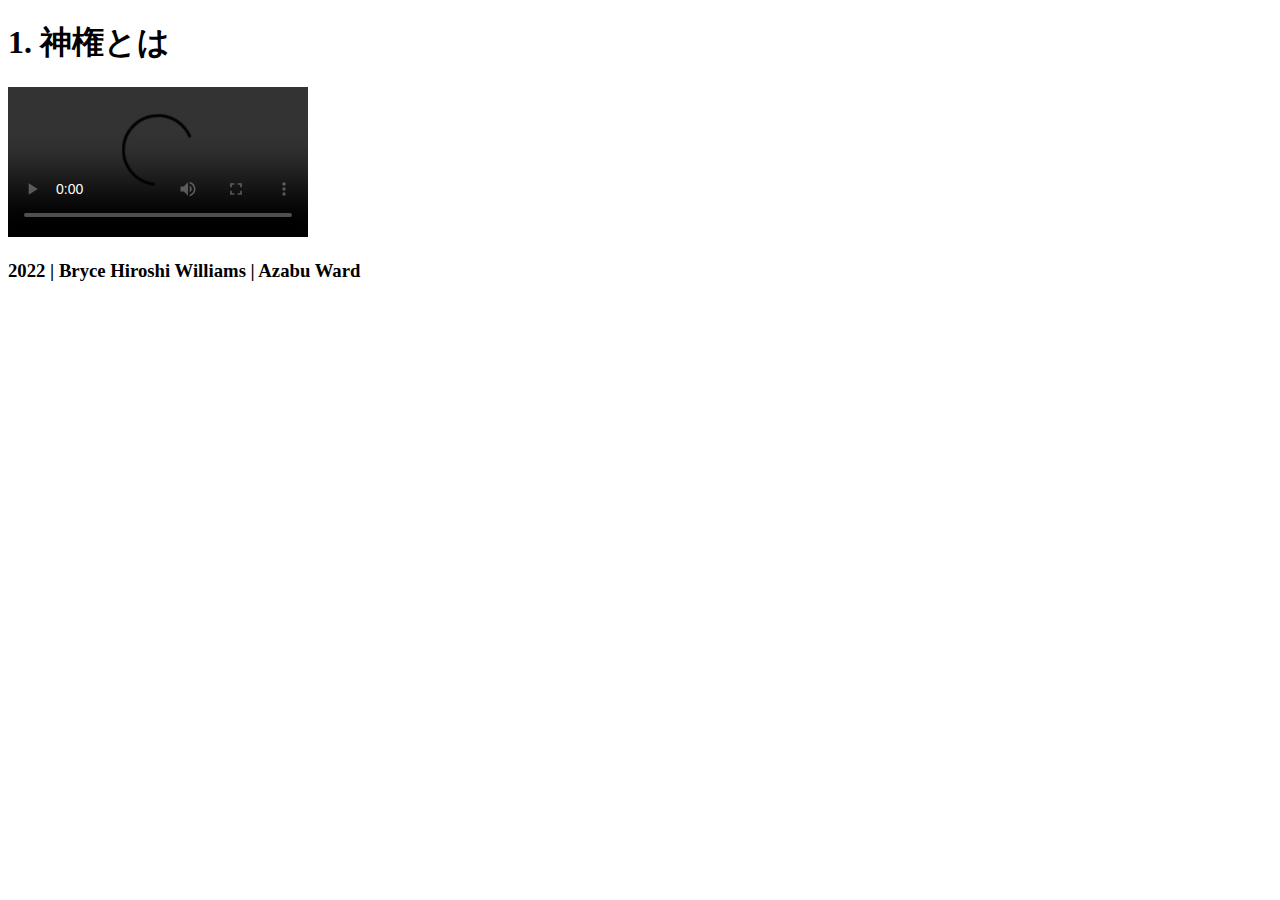
==== seminar-site/w01.html @ 8deec4e5 "Add files via upload" ====
<!DOCTYPE html>
<html lang="en">
<head>
    <meta charset="UTF-8">
    <meta http-equiv="X-UA-Compatible" content="IE=edge">
    <meta name="viewport" content="width=device-width, initial-scale=1.0">
    <title>2022 神権準備セミナー</title>
    <link rel="stylesheet" href="style.css">
</head>
<body>
    <header>
        <h1>1. 神権とは</h1>
    </header>
    <main>
        <video controls>
            <source src="lesson01.mov">
        </video>
    </main>
    <footer>
        <h3>2022 | Bryce Hiroshi Williams | Azabu Ward</h3>
    </footer>
</body>
</html>
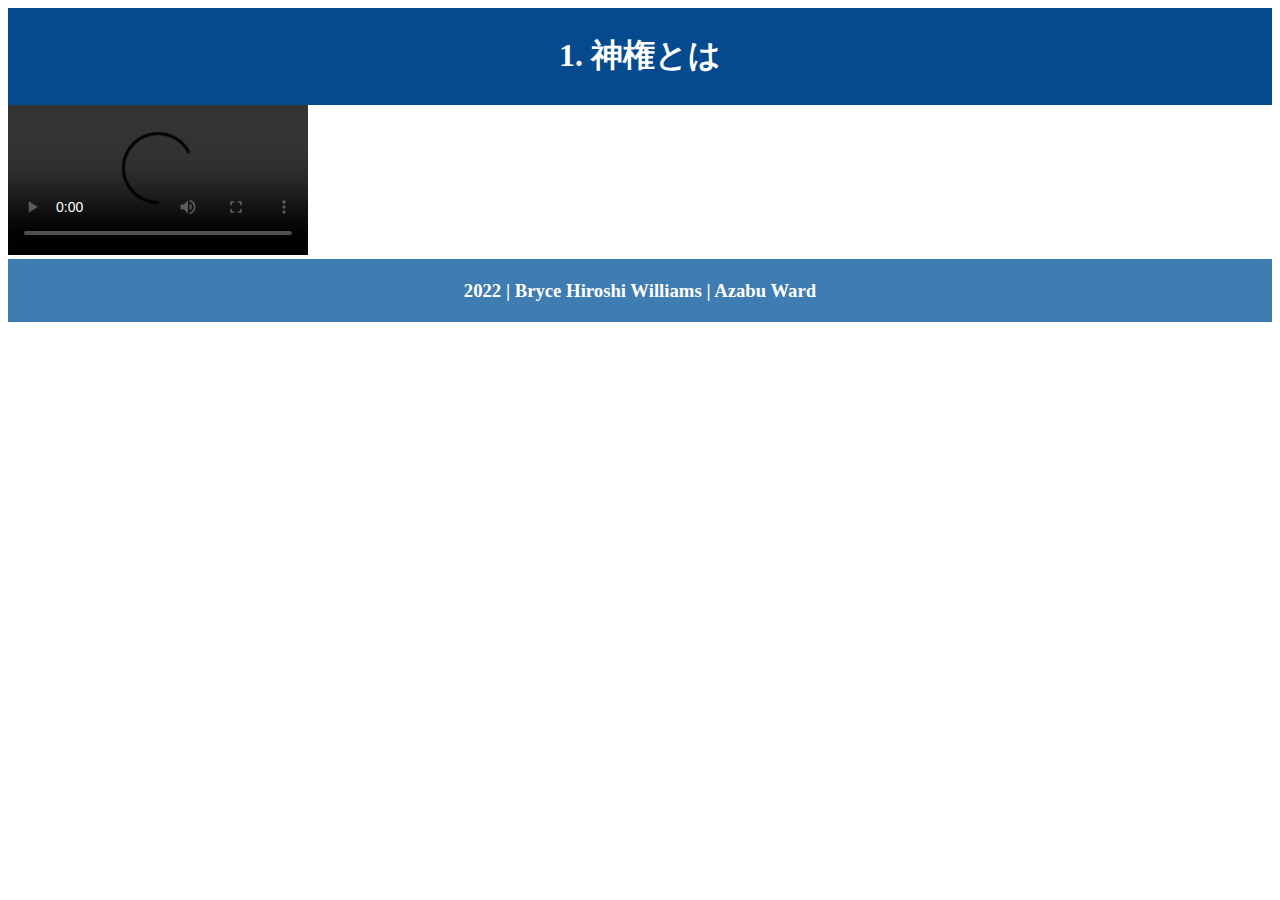
==== commit 902940fb: "Update w01.html" ====
--- a/seminar-site/w01.html
+++ b/seminar-site/w01.html
@@ -13,11 +13,11 @@
     </header>
     <main>
         <video controls>
-            <source src="lesson01.mov">
+            <source src="https://youtu.be/LeaNBxirIEo">
         </video>
     </main>
     <footer>
         <h3>2022 | Bryce Hiroshi Williams | Azabu Ward</h3>
     </footer>
 </body>
-</html>+</html>
--- a/seminar-site/style.css
+++ b/seminar-site/style.css
@@ -0,0 +1,76 @@
+header{
+    display: grid;
+    grid-template-columns: 100px 1fr 100px;
+    color: white;
+    background-color: rgb(5, 74, 143);
+    justify-content: center;
+    align-items: center;
+    padding: 5px;
+}
+
+header h1{
+    grid-column: 2/3;
+    text-align: center;
+}
+
+header a{
+    text-align: end;
+}
+
+#home-img{
+    grid-column: 3/4;
+    justify-self: end;
+    margin-right: 20px;
+    max-width: 50px;
+    max-height: 50px;
+    padding: 10px;
+    border-radius: 15%;
+}
+#home-img:hover{
+    background-color: rgb(62, 124, 177, 0.5);
+}
+
+ul{
+    list-style-type: none;
+}
+
+ul li a {
+    display: flex;
+    justify-content: center;
+    background-color: #F17300;
+    color: white;
+    text-decoration: none;
+    max-width: 100px;
+    max-height: 100%;
+    padding: 20px;
+    border-radius: 10px;
+    margin-left: auto;
+    margin-right: auto;
+}
+
+ul li a:hover{
+    background-color: rgb(241, 115, 0, 0.7);
+}
+
+iframe{
+    display: flex;
+    max-width: 100%;
+    max-height: 100%;
+    justify-content: center;
+    margin: 20px;
+    margin-left: auto;
+    margin-right: auto;
+
+}
+
+footer{
+    color: white;
+    background-color: #3E7CB1;
+    text-align: center;
+    padding: 2px;
+}
+
+video{
+    max-width: 100%;
+    height: 100%;
+}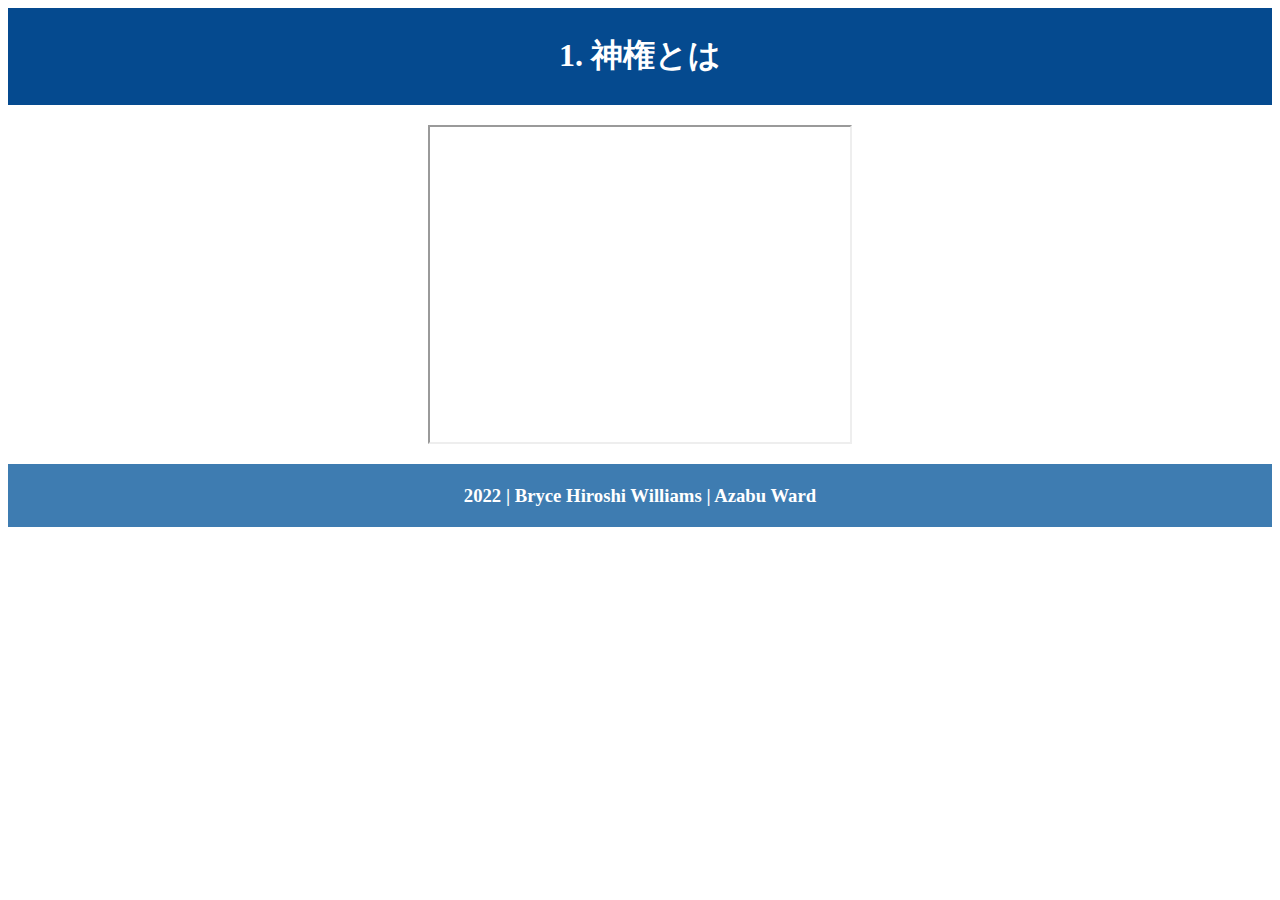
==== commit b3f17c66: "Update w01.html" ====
--- a/seminar-site/w01.html
+++ b/seminar-site/w01.html
@@ -12,9 +12,7 @@
         <h1>1. 神権とは</h1>
     </header>
     <main>
-        <video controls>
-            <source src="https://youtu.be/LeaNBxirIEo">
-        </video>
+        <iframe width="420" height="315" src="https://youtu.be/LeaNBxirIEo"></iframe>
     </main>
     <footer>
         <h3>2022 | Bryce Hiroshi Williams | Azabu Ward</h3>
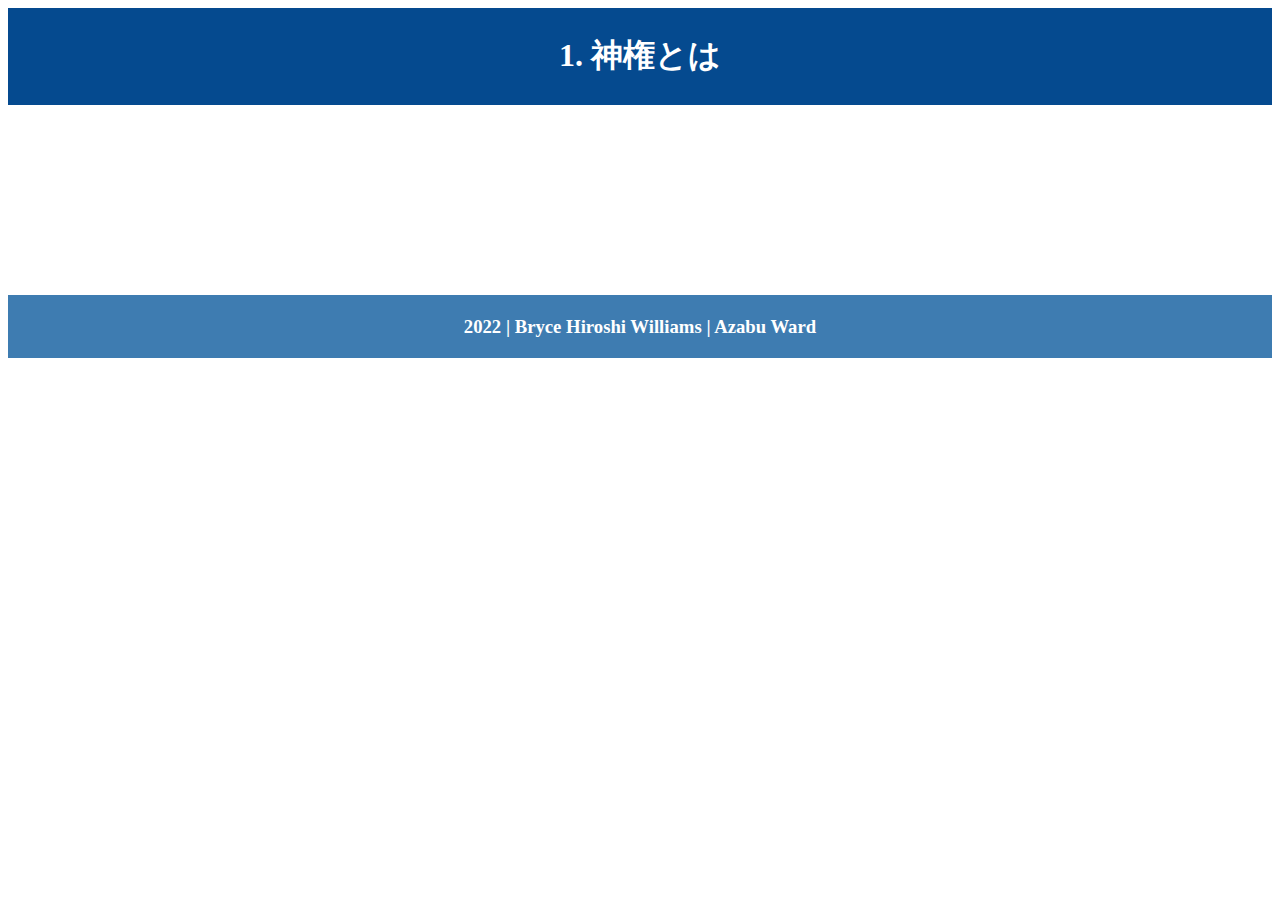
==== commit 41288e3d: "Update w01.html" ====
--- a/seminar-site/w01.html
+++ b/seminar-site/w01.html
@@ -12,7 +12,7 @@
         <h1>1. 神権とは</h1>
     </header>
     <main>
-        <iframe width="420" height="315" src="https://youtu.be/LeaNBxirIEo"></iframe>
+        <iframe src="https://www.youtube.com/embed/LeaNBxirIEo" frameborder="0"></iframe>
     </main>
     <footer>
         <h3>2022 | Bryce Hiroshi Williams | Azabu Ward</h3>
